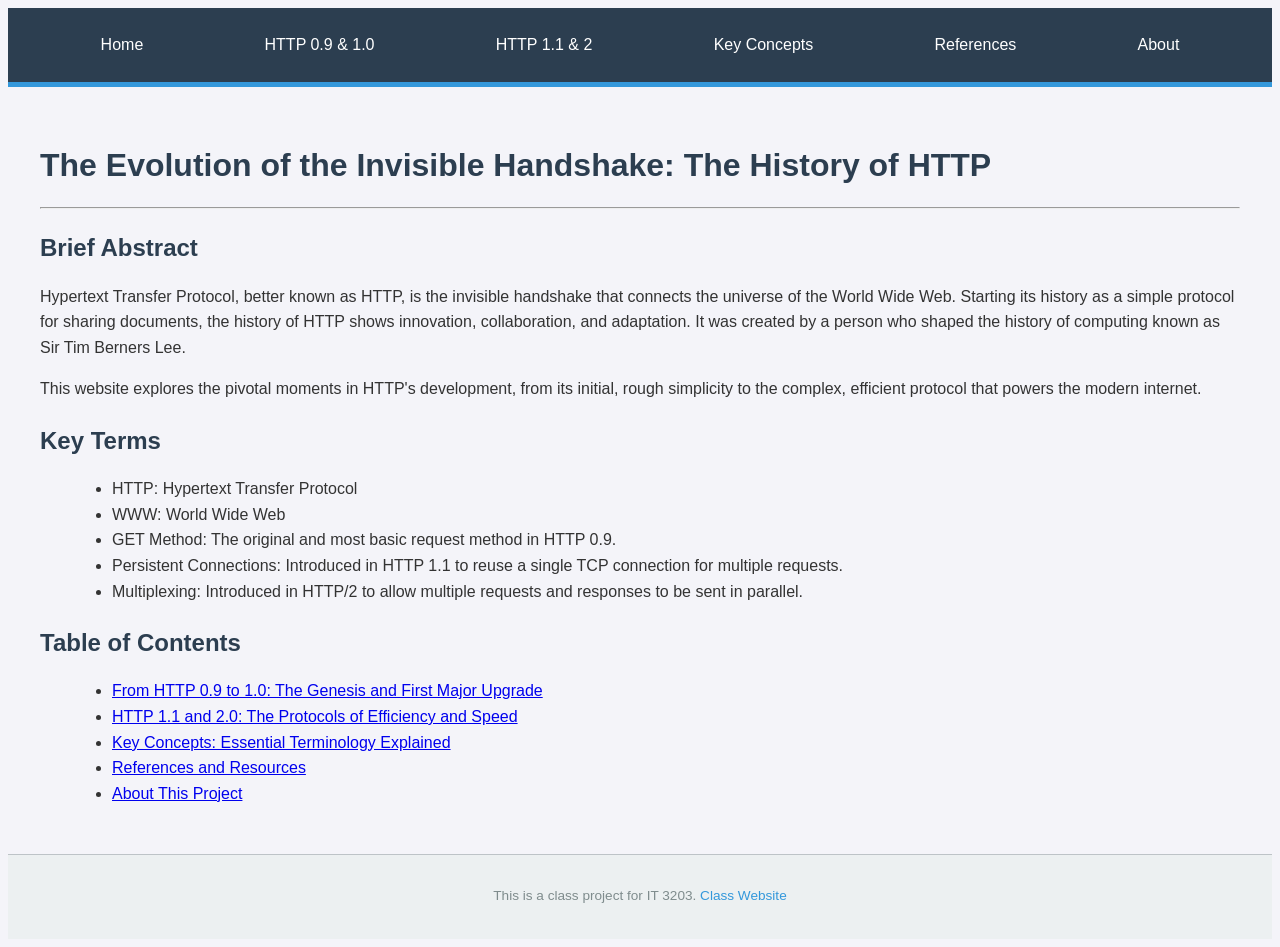
==== index.html @ a5a1c820 "Update and rename Index.html to index.html" ====
<!DOCTYPE html>
<html lang="en">
<head>
    <meta charset="UTF-8">
    <meta name="viewport" content="width=device-width, initial-scale=1.0">
    <title>Homepage - History of HTTP</title>
    <link rel="stylesheet" href="styles.css">
</head>
<body>
    <header>
        <nav>
            <ul>
                <li><a href="index.html">Home</a></li>
                <li><a href="v0_9_and_1_0.html">HTTP 0.9 & 1.0</a></li>
                <li><a href="v1_1_and_2.html">HTTP 1.1 & 2</a></li>
                <li><a href="key_concepts.html">Key Concepts</a></li>
                <li><a href="references.html">References</a></li>
                <li><a href="about.html">About</a></li>
            </ul>
        </nav>
    </header>

    <div class="container">
        <h1>The Evolution of the Invisible Handshake: The History of HTTP</h1>
        <hr>

        <h2>Brief Abstract</h2>
        <p>
            Hypertext Transfer Protocol, better known as HTTP, is the invisible handshake that connects the universe of the World Wide Web. Starting its history as a simple protocol for sharing documents, the history of HTTP shows innovation, collaboration, and adaptation. It was created by a person who shaped the history of computing known as Sir Tim Berners Lee.
        </p>
        <p>
            This website explores the pivotal moments in HTTP's development, from its initial, rough simplicity to the complex, efficient protocol that powers the modern internet.
        </p>

        <h2>Key Terms</h2>
        <ul>
            <li>HTTP: Hypertext Transfer Protocol</li>
            <li>WWW: World Wide Web</li>
            <li>GET Method: The original and most basic request method in HTTP 0.9.</li>
            <li>Persistent Connections: Introduced in HTTP 1.1 to reuse a single TCP connection for multiple requests.</li>
            <li>Multiplexing: Introduced in HTTP/2 to allow multiple requests and responses to be sent in parallel.</li>
        </ul>

        <h2>Table of Contents</h2>
        <ul>
            <li><a href="v0_9_and_1_0.html">From HTTP 0.9 to 1.0: The Genesis and First Major Upgrade</a></li>
            <li><a href="v1_1_and_2.html">HTTP 1.1 and 2.0: The Protocols of Efficiency and Speed</a></li>
            <li><a href="key_concepts.html">Key Concepts: Essential Terminology Explained</a></li>
            <li><a href="references.html">References and Resources</a></li>
            <li><a href="about.html">About This Project</a></li>
        </ul>
    </div>

    <footer>
        <p>This is a class project for IT 3203. <a href="https://ksuweb.github.io/IT3203/" target="_blank">Class Website</a></p>
    </footer>
</body>
</html>
---- styles.css ----
{
    box-sizing: border-box;
    margin: 0;
    padding: 0;
}

body {
    font-family: Arial, sans-serif;
    line-height: 1.6;
    background-color: #f4f4f9;
    color: #333;
    display: flex;
    flex-direction: column;
    min-height: 100vh; /* Ensures the footer sticks to the bottom */
}

/* Header and Navigation (Flexbox Layout) */
header {
    background: #2c3e50; /* Dark Blue */
    color: white;
    padding: 1rem 0;
    border-bottom: 5px solid #3498db; /* Blue accent */
}

nav ul {
    list-style: none;
    display: flex; /* Activate Flexbox on the UL */
    justify-content: space-around; /* Distribute space evenly between links */
    max-width: 1200px;
    margin: 0 auto;
    padding: 0 1rem;
}

nav ul li a {
    color: white;
    text-decoration: none;
    padding: 0.5rem 1rem;
    display: block;
    transition: background-color 0.3s;
}

nav ul li a:hover {
    background-color: #34495e; /* Slightly lighter dark blue on hover */
    border-radius: 4px;
}

/* Main Content Layout */
.container {
    max-width: 1200px;
    margin: 2rem auto;
    padding: 0 1rem;
    flex-grow: 1; /* Allows the content area to take up available space */
}

h1, h2, h3 {
    color: #2c3e50;
    margin-bottom: 1rem;
}

p {
    margin-bottom: 1rem;
}


ul, ol {
    margin-left: 2rem;
    margin-bottom: 1rem;
}


th, td {
    border: 1px solid #ccc;
    padding: 0.75rem;
    text-align: left;
}

th {
    background-color: #3498db;
    color: white;
}

/* Footer (Class Project Note) */
footer {
    background: #ecf0f1; /* Light Gray */
    color: #7f8c8d; /* Gray text */
    text-align: center;
    padding: 1rem 0;
    margin-top: auto; /* Pushes the footer to the bottom */
    border-top: 1px solid #bdc3c7;
    font-size: 0.85rem;
}

footer a {
    color: #3498db;
    text-decoration: none;
}

footer a:hover {
    text-decoration: underline;
}
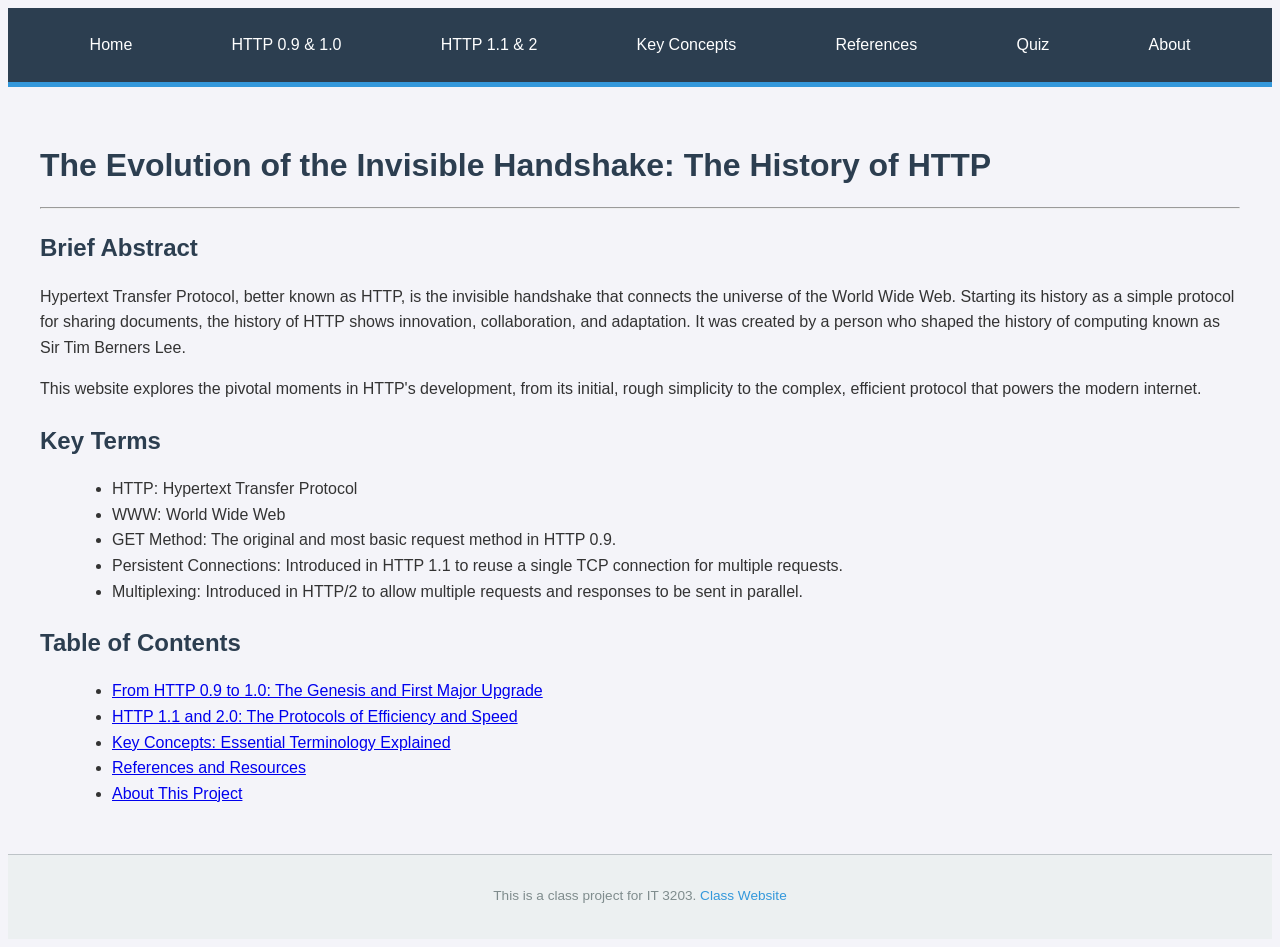
==== commit 5ce20d30: "Add files via upload Project Milestone #2" ====
--- a/index.html
+++ b/index.html
@@ -15,6 +15,7 @@
                 <li><a href="v1_1_and_2.html">HTTP 1.1 & 2</a></li>
                 <li><a href="key_concepts.html">Key Concepts</a></li>
                 <li><a href="references.html">References</a></li>
+		<li><a href="quiz.html">Quiz</a></li>
                 <li><a href="about.html">About</a></li>
             </ul>
         </nav>
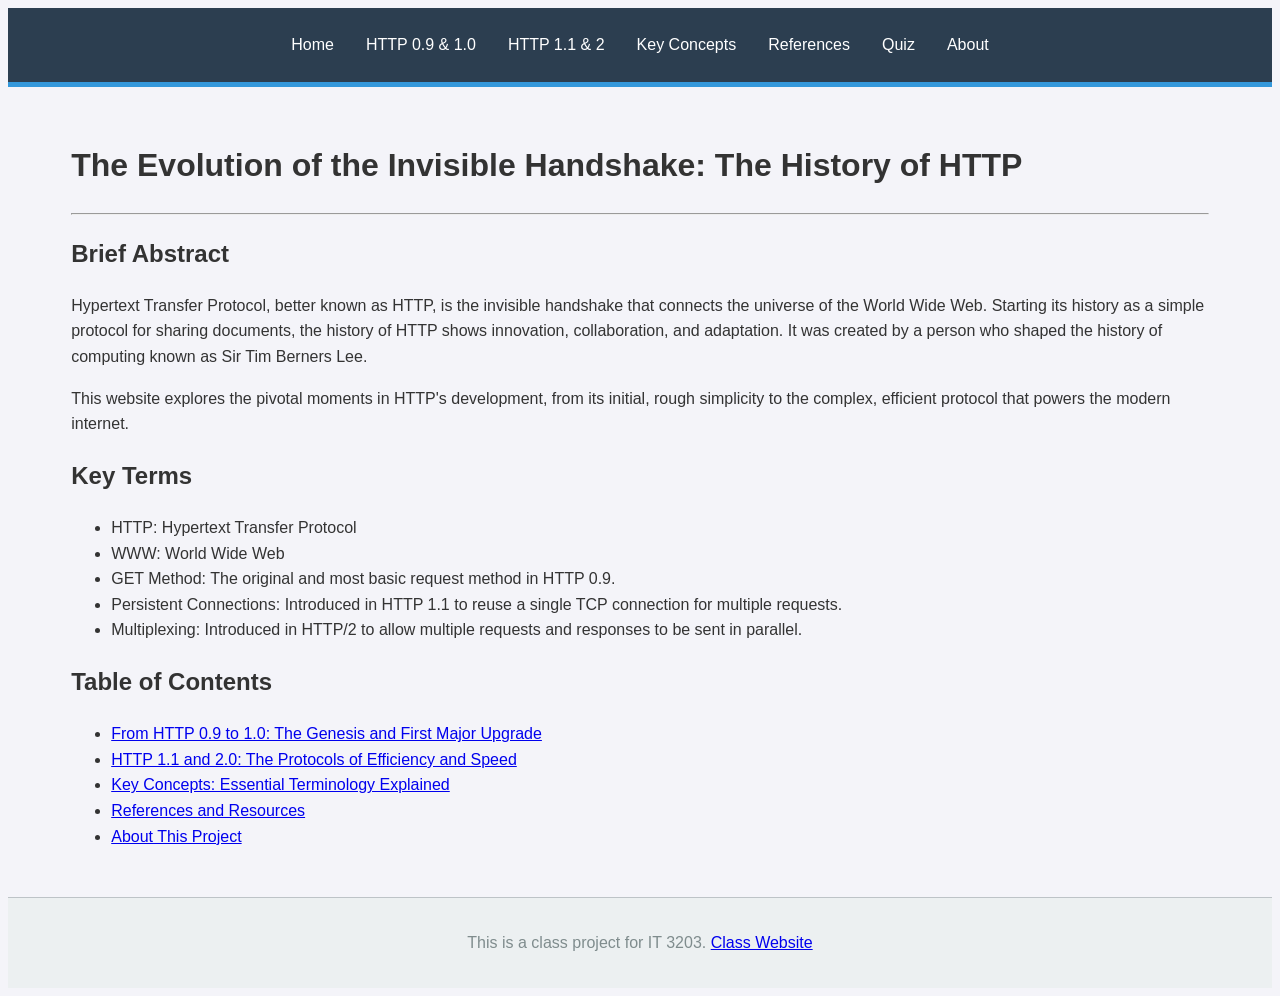
==== commit fa430542: "Add files via upload" ====
--- a/index.html
+++ b/index.html
@@ -56,4 +56,4 @@
         <p>This is a class project for IT 3203. <a href="https://ksuweb.github.io/IT3203/" target="_blank">Class Website</a></p>
     </footer>
 </body>
-</html>
+</html>
--- a/styles.css
+++ b/styles.css
@@ -1,3 +1,4 @@
+/* Base Styles (Desktop/Tablet) */
 {
     box-sizing: border-box;
     margin: 0;
@@ -11,21 +12,22 @@
     color: #333;
     display: flex;
     flex-direction: column;
-    min-height: 100vh; /* Ensures the footer sticks to the bottom */
+    min-height: 100vh;
 }
 
-/* Header and Navigation (Flexbox Layout) */
 header {
-    background: #2c3e50; /* Dark Blue */
+    background: #2c3e50;
     color: white;
     padding: 1rem 0;
-    border-bottom: 5px solid #3498db; /* Blue accent */
+    border-bottom: 5px solid #3498db;
 }
 
+/* Responsive Menu */
 nav ul {
     list-style: none;
-    display: flex; /* Activate Flexbox on the UL */
-    justify-content: space-around; /* Distribute space evenly between links */
+    display: flex;
+    flex-wrap: wrap; /* Allows wrapping on smaller screens */
+    justify-content: center;
     max-width: 1200px;
     margin: 0 auto;
     padding: 0 1rem;
@@ -39,62 +41,77 @@
     transition: background-color 0.3s;
 }
 
-nav ul li a:hover {
-    background-color: #34495e; /* Slightly lighter dark blue on hover */
-    border-radius: 4px;
+/* Main Content Container */
+.container {
+    max-width: 1200px;
+    width: 90%; /* Ensure padding on mobile */
+    margin: 2rem auto;
+    flex-grow: 1;
 }
 
-/* Main Content Layout */
-.container {
-    max-width: 1200px;
-    margin: 2rem auto;
-    padding: 0 1rem;
-    flex-grow: 1; /* Allows the content area to take up available space */
+/* Responsive Images and Tables */
+img {
+    max-width: 100%;
+    height: auto;
+    display: block;
 }
 
-h1, h2, h3 {
-    color: #2c3e50;
-    margin-bottom: 1rem;
+table {
+    width: 100%;
+    border-collapse: collapse;
+    overflow-x: auto; /* Handles wide tables on narrow screens */
+    display: block;
 }
 
-p {
-    margin-bottom: 1rem;
+/* Quiz Form Controls */
+.form-example {
+    width: 100%;
+    max-width: 600px;
+    margin: 0 auto;
 }
 
-
-ul, ol {
-    margin-left: 2rem;
-    margin-bottom: 1rem;
+input[type="text"] {
+    width: 100%; /* Full width on mobile */
+    padding: 10px;
+    margin: 10px 0;
 }
 
+/* --- Media Queries --- */
 
-th, td {
-    border: 1px solid #ccc;
-    padding: 0.75rem;
-    text-align: left;
+/* Mobile Devices (Widths up to 600px) */
+@media screen and (max-width: 600px) {
+    nav ul {
+        flex-direction: column; /* Stack menu vertically */
+        align-items: center;
+    }
+
+    nav ul li {
+        width: 100%;
+        text-align: center;
+        border-bottom: 1px solid #34495e;
+    }
+
+    .container {
+        margin: 1rem auto;
+    }
+
+    h1 {
+        font-size: 1.5rem;
+    }
 }
 
-th {
-    background-color: #3498db;
-    color: white;
+/* Large Screens (Widths above 1200px) */
+@media screen and (min-width: 1201px) {
+    .container {
+        padding: 0 2rem;
+    }
 }
 
-/* Footer (Class Project Note) */
 footer {
-    background: #ecf0f1; /* Light Gray */
-    color: #7f8c8d; /* Gray text */
+    background: #ecf0f1;
+    color: #7f8c8d;
     text-align: center;
     padding: 1rem 0;
-    margin-top: auto; /* Pushes the footer to the bottom */
+    margin-top: auto;
     border-top: 1px solid #bdc3c7;
-    font-size: 0.85rem;
-}
-
-footer a {
-    color: #3498db;
-    text-decoration: none;
-}
-
-footer a:hover {
-    text-decoration: underline;
 }
